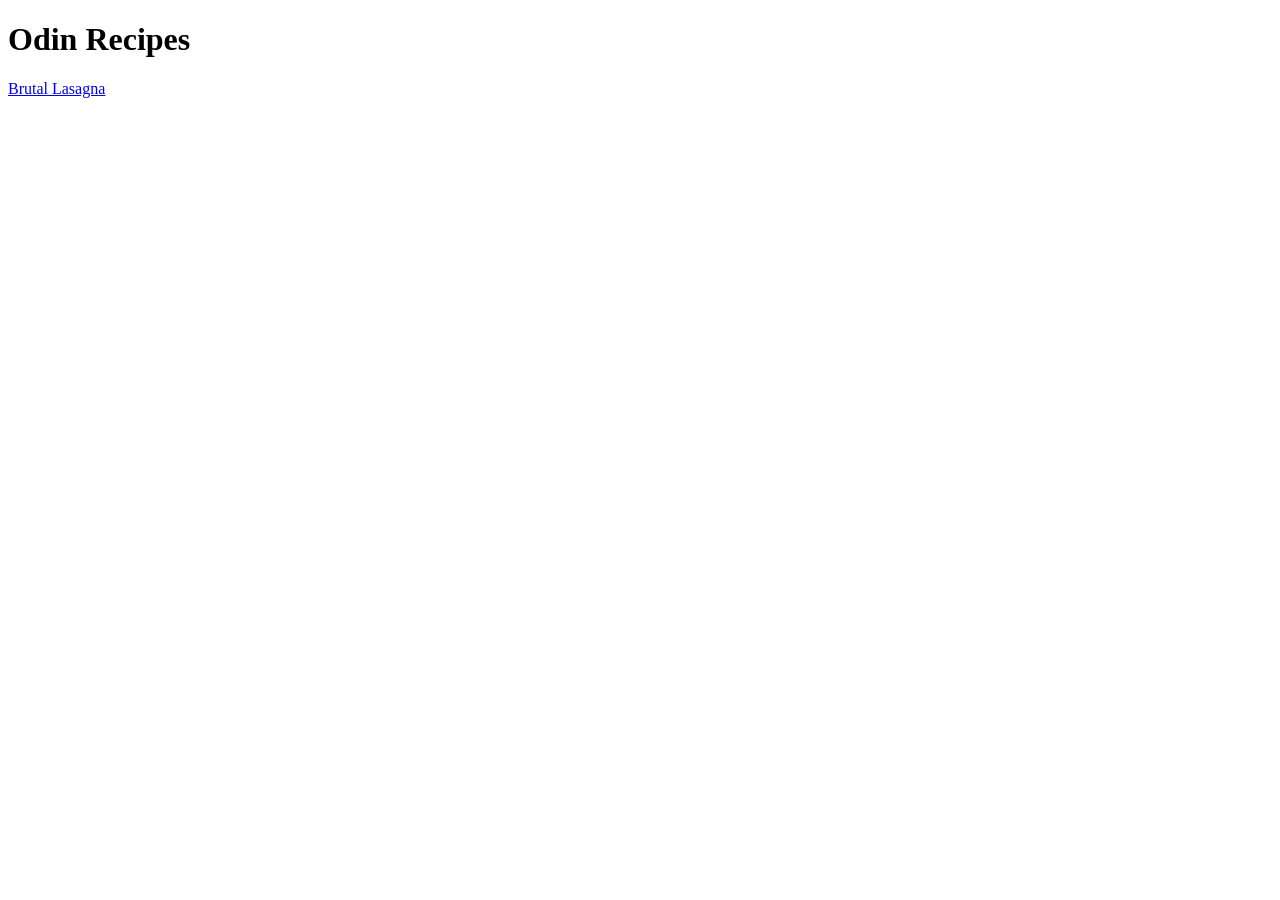
==== index.html @ 38c540f8 "Add index.html Added index.html and set navigation to the lasagna.html recipe" ====
<!DOCTYPE html>
<html lang="en">
<head>
    <meta charset="UTF-8">
    <meta name="viewport" content="width=device-width, initial-scale=1.0">
    <title>Home</title>
</head>
<body>
    <h1>Odin Recipes</h1>
    <a href="./recipes/lasagna.html">Brutal Lasagna</a>
</body>
</html>
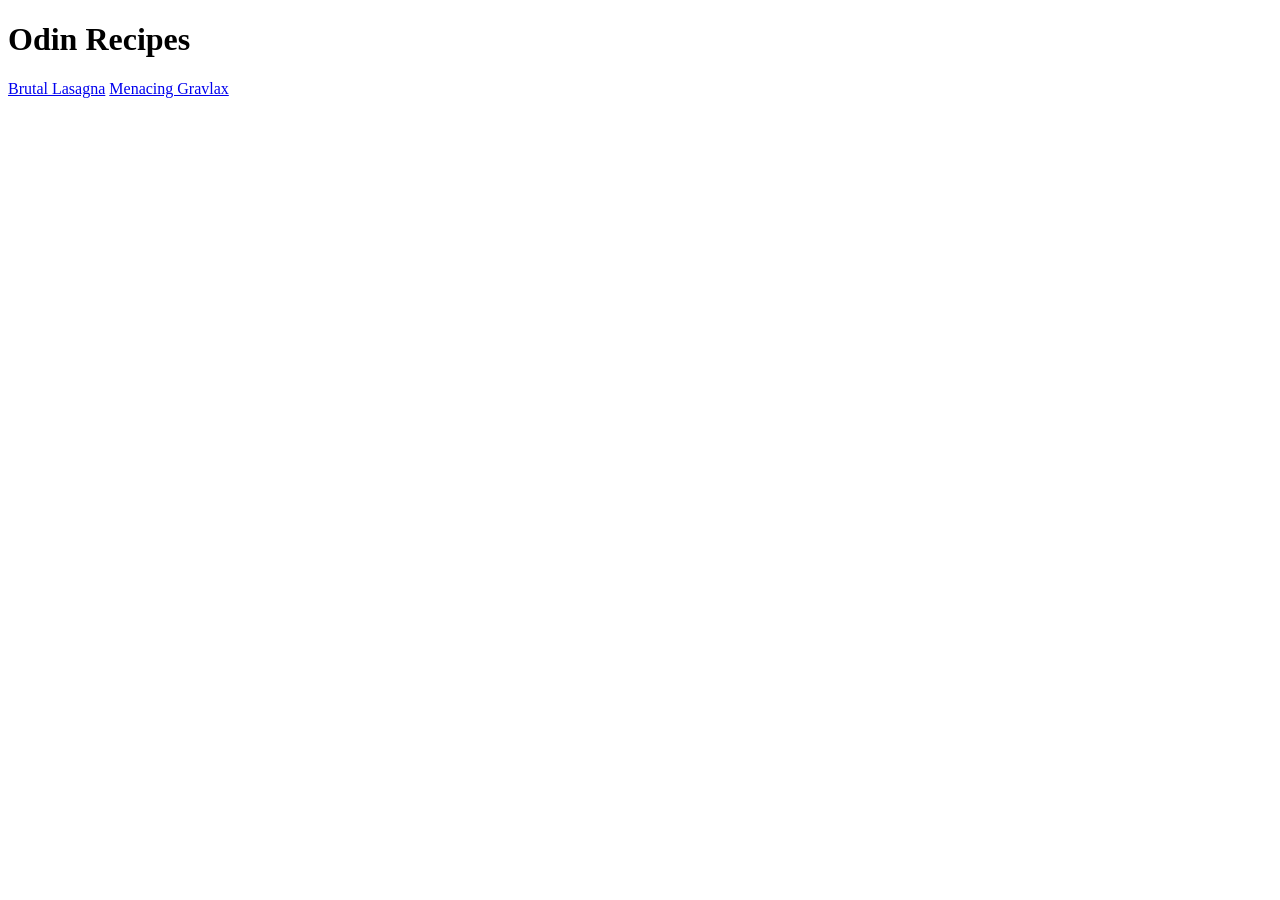
==== commit ea27713f: "Add navigation to gravlax.html Added navigation link to gravlax.html" ====
--- a/index.html
+++ b/index.html
@@ -8,5 +8,6 @@
 <body>
     <h1>Odin Recipes</h1>
     <a href="./recipes/lasagna.html">Brutal Lasagna</a>
+    <a href="./recipes/gravlax.html">Menacing Gravlax</a>
 </body>
 </html>
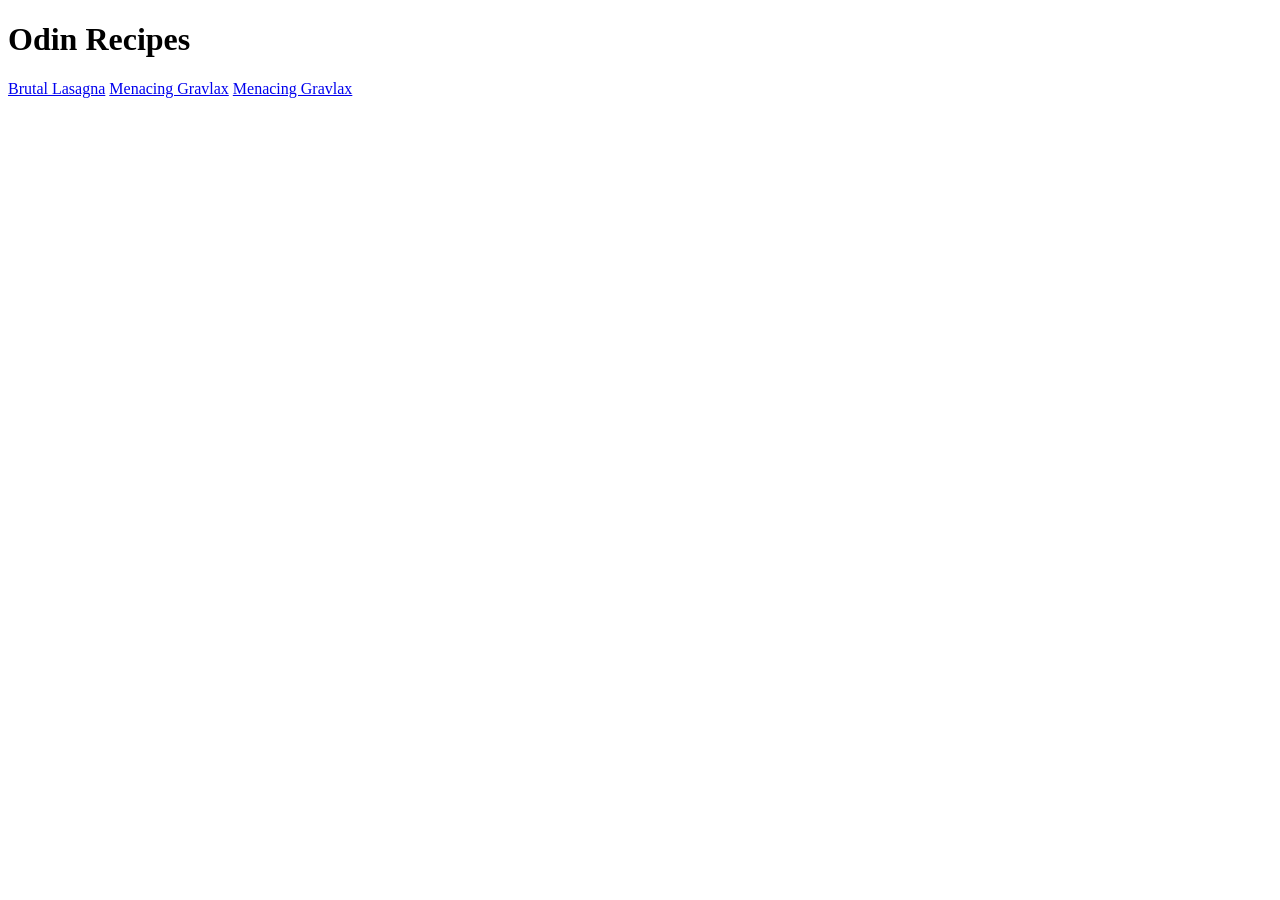
==== commit c2c58339: "Add navigation to rye-bread.html Added navigation link to "rye-bread.html"" ====
--- a/index.html
+++ b/index.html
@@ -9,5 +9,6 @@
     <h1>Odin Recipes</h1>
     <a href="./recipes/lasagna.html">Brutal Lasagna</a>
     <a href="./recipes/gravlax.html">Menacing Gravlax</a>
+    <a href="./recipes/rye-bread.html">Menacing Gravlax</a>
 </body>
 </html>
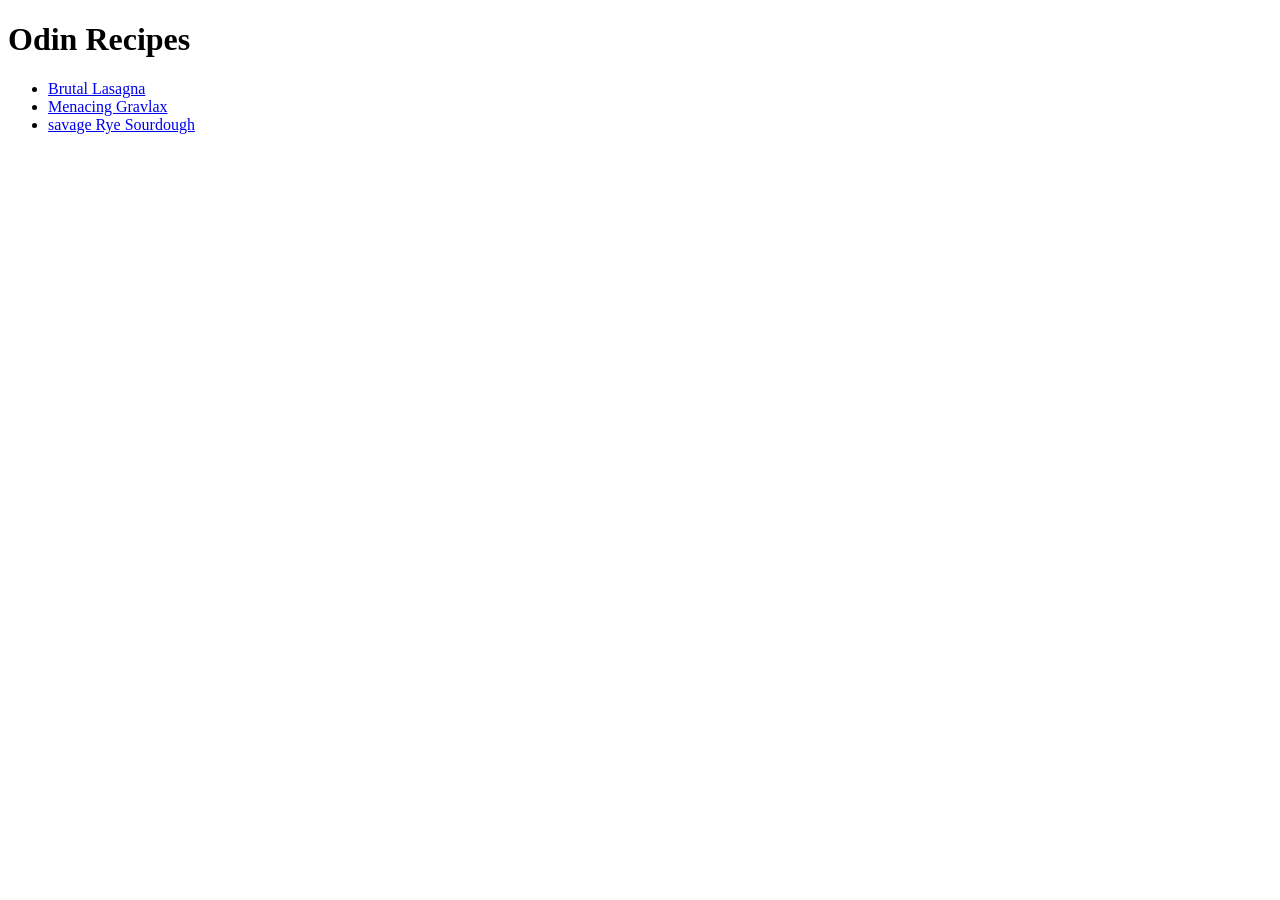
==== commit aad5fb51: "Fix navigation/fix typo Fixed navigation by adhering to an unordered list  Fixed typo from "Savage S" ====
--- a/index.html
+++ b/index.html
@@ -7,8 +7,11 @@
 </head>
 <body>
     <h1>Odin Recipes</h1>
-    <a href="./recipes/lasagna.html">Brutal Lasagna</a>
-    <a href="./recipes/gravlax.html">Menacing Gravlax</a>
-    <a href="./recipes/rye-bread.html">Menacing Gravlax</a>
+    <ul>
+    <li><a href="./recipes/lasagna.html">Brutal Lasagna</a></li>
+    <li><a href="./recipes/gravlax.html">Menacing Gravlax</a></li>
+    <li><a href="./recipes/rye-bread.html">savage Rye Sourdough</a></li>
+
+    </ul>
 </body>
 </html>
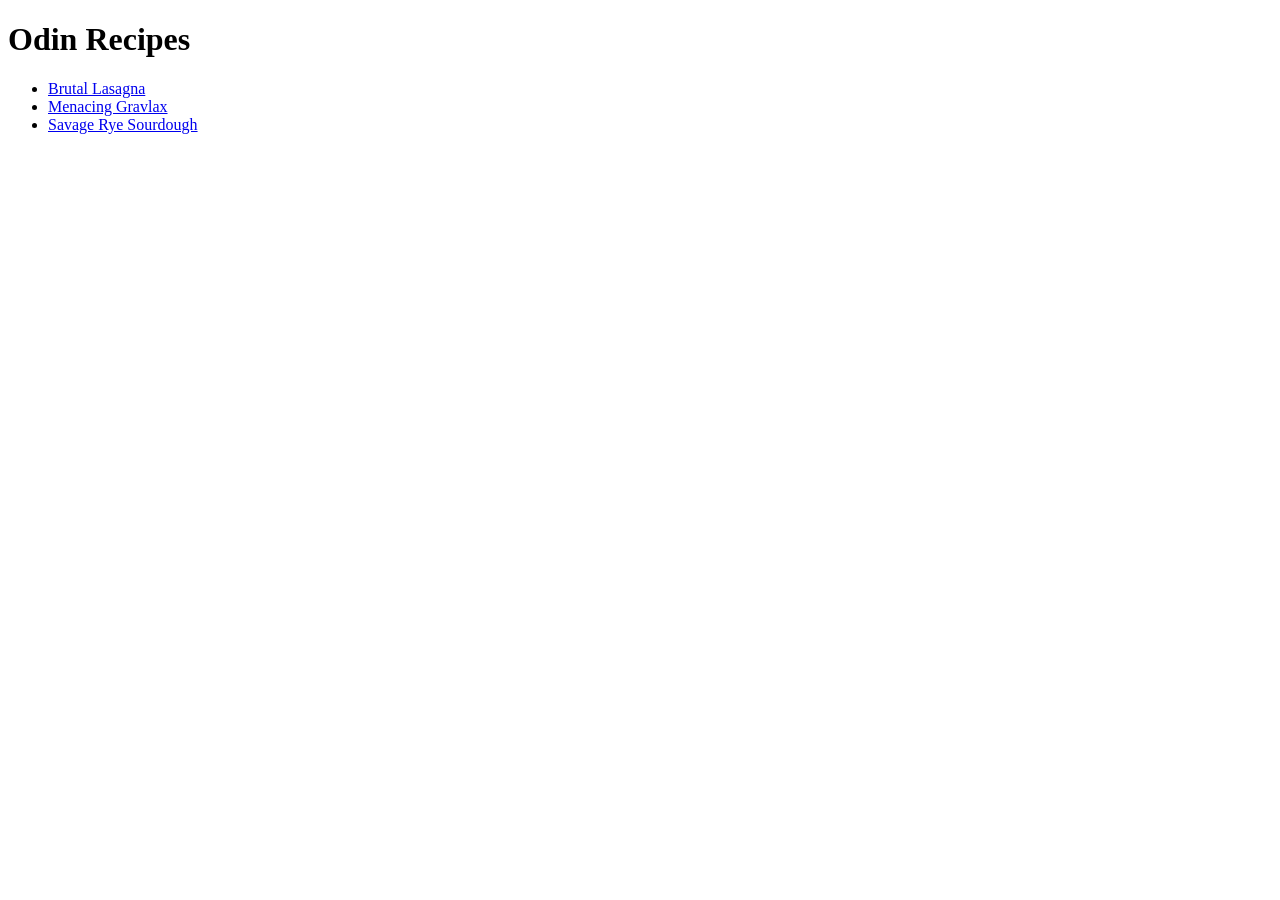
==== commit 3a2ccc9d: "Fix typo Captitalized "Savage" in navigation title" ====
--- a/index.html
+++ b/index.html
@@ -10,7 +10,7 @@
     <ul>
     <li><a href="./recipes/lasagna.html">Brutal Lasagna</a></li>
     <li><a href="./recipes/gravlax.html">Menacing Gravlax</a></li>
-    <li><a href="./recipes/rye-bread.html">savage Rye Sourdough</a></li>
+    <li><a href="./recipes/rye-bread.html">Savage Rye Sourdough</a></li>
 
     </ul>
 </body>
